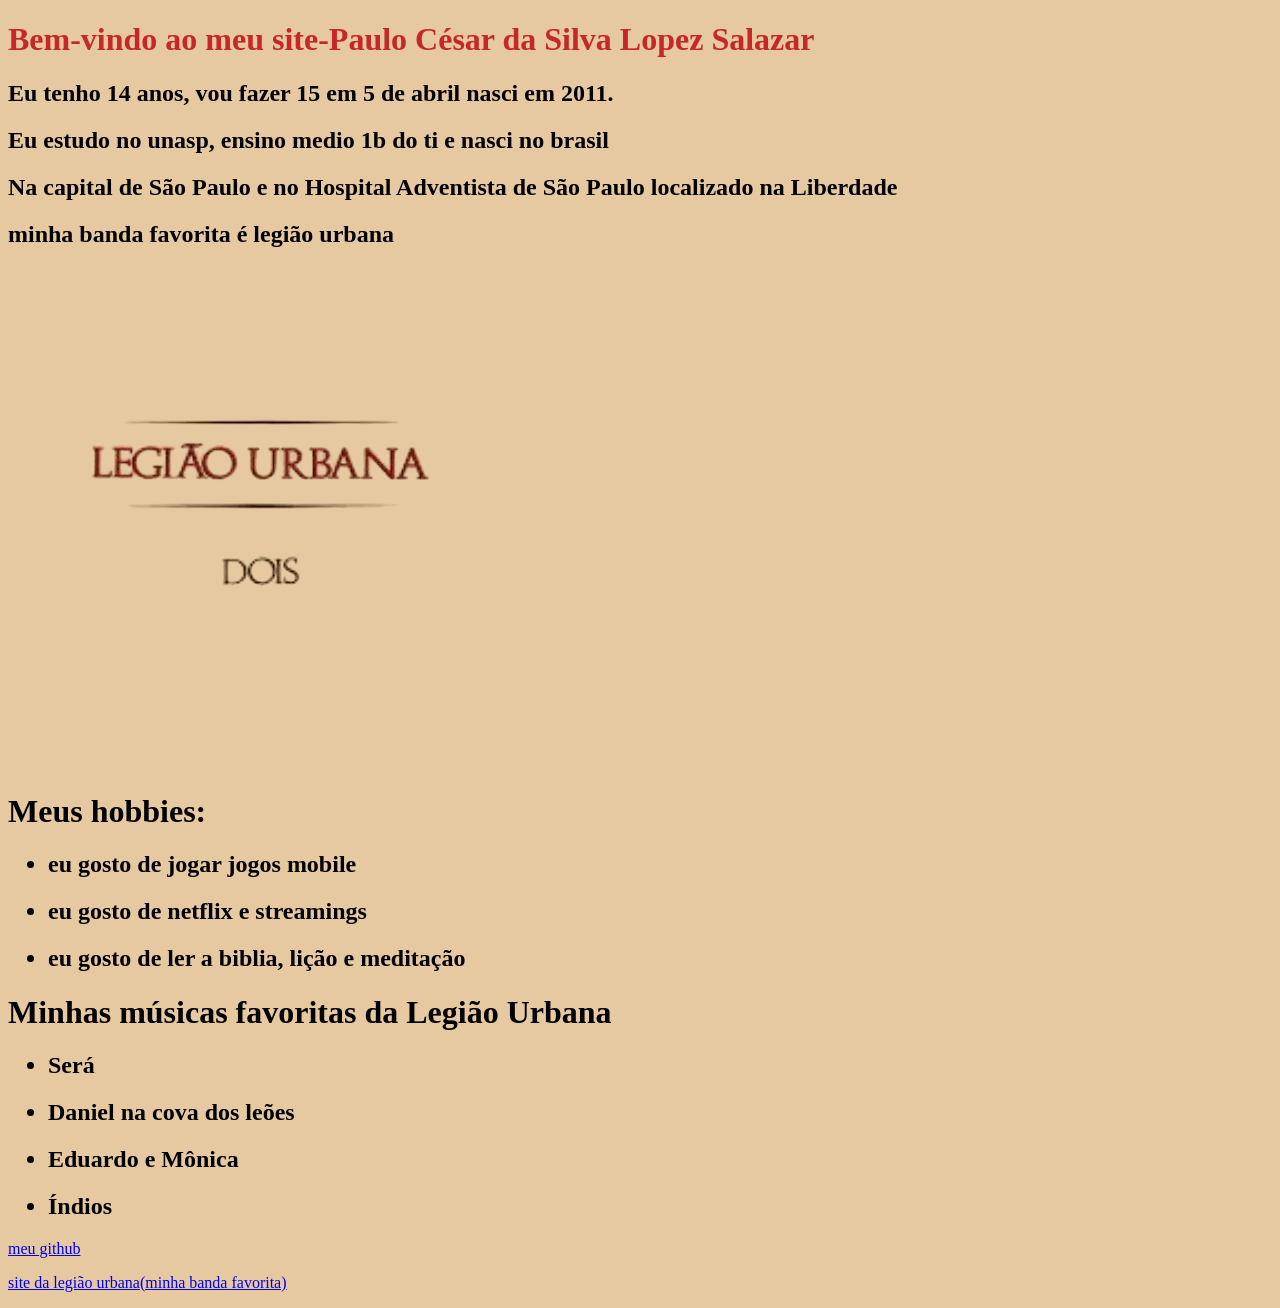
==== paulo-salazar-minha-bio-main/index.html @ ef20a2ca "Add files via upload" ====
<!DOCTYPE html>
<html lang="pt-br">
<head>
    <meta charset="UTF-8">
    <meta name="viewport" content="width=device-width, initial-scale=1.0">
    <title>Document</title>
    <link rel="stylesheet" href="style.css">
</head>
<body>
    <h1 class="cor-titulo">Bem-vindo ao meu site-Paulo César da Silva Lopez Salazar</h1>
    <h2>Eu tenho 14 anos, vou fazer 15 em 5 de abril nasci em 2011.</h2>
    <h2>Eu estudo no unasp, ensino medio 1b do ti e nasci no brasil</h2>
    <h2>Na capital de São Paulo e no Hospital Adventista de São Paulo localizado na Liberdade</h2>
    <h2>minha banda favorita é legião urbana</h2>
    <img src="img/cd_cover-removebg-preview.png" alt="">
<div>
    <h1>Meus hobbies:</h1>
    <ul>
        <h2><li>eu gosto de jogar jogos mobile</li></h2>
        <h2><li>eu gosto de netflix e streamings</li></h2>
        <h2><li>eu gosto de ler a biblia, lição e meditação</li></h2>
    </ul>
</div>
<div>
    <h1>Minhas músicas favoritas da Legião Urbana</h1>
    <ul>
        <h2><li>Será</li></h2>
        <h2><li>Daniel na cova dos leões</li></h2>
        <h2><li>Eduardo e Mônica</li></h2>
        <h2><li>Índios</li></h2>
    </ul>
</div>




<p><a href="https://github.com/salazars2011" target="_blank">meu github</a></p>
<p><a href="http://www.legiaourbana.com.br/">site da legião urbana(minha banda favorita)</a></p>
</body>

</html>
---- paulo-salazar-minha-bio-main/style.css ----
.cor-titulo {
    color: #c62728;
}
body {
    background-color: #e6c9a1;
}
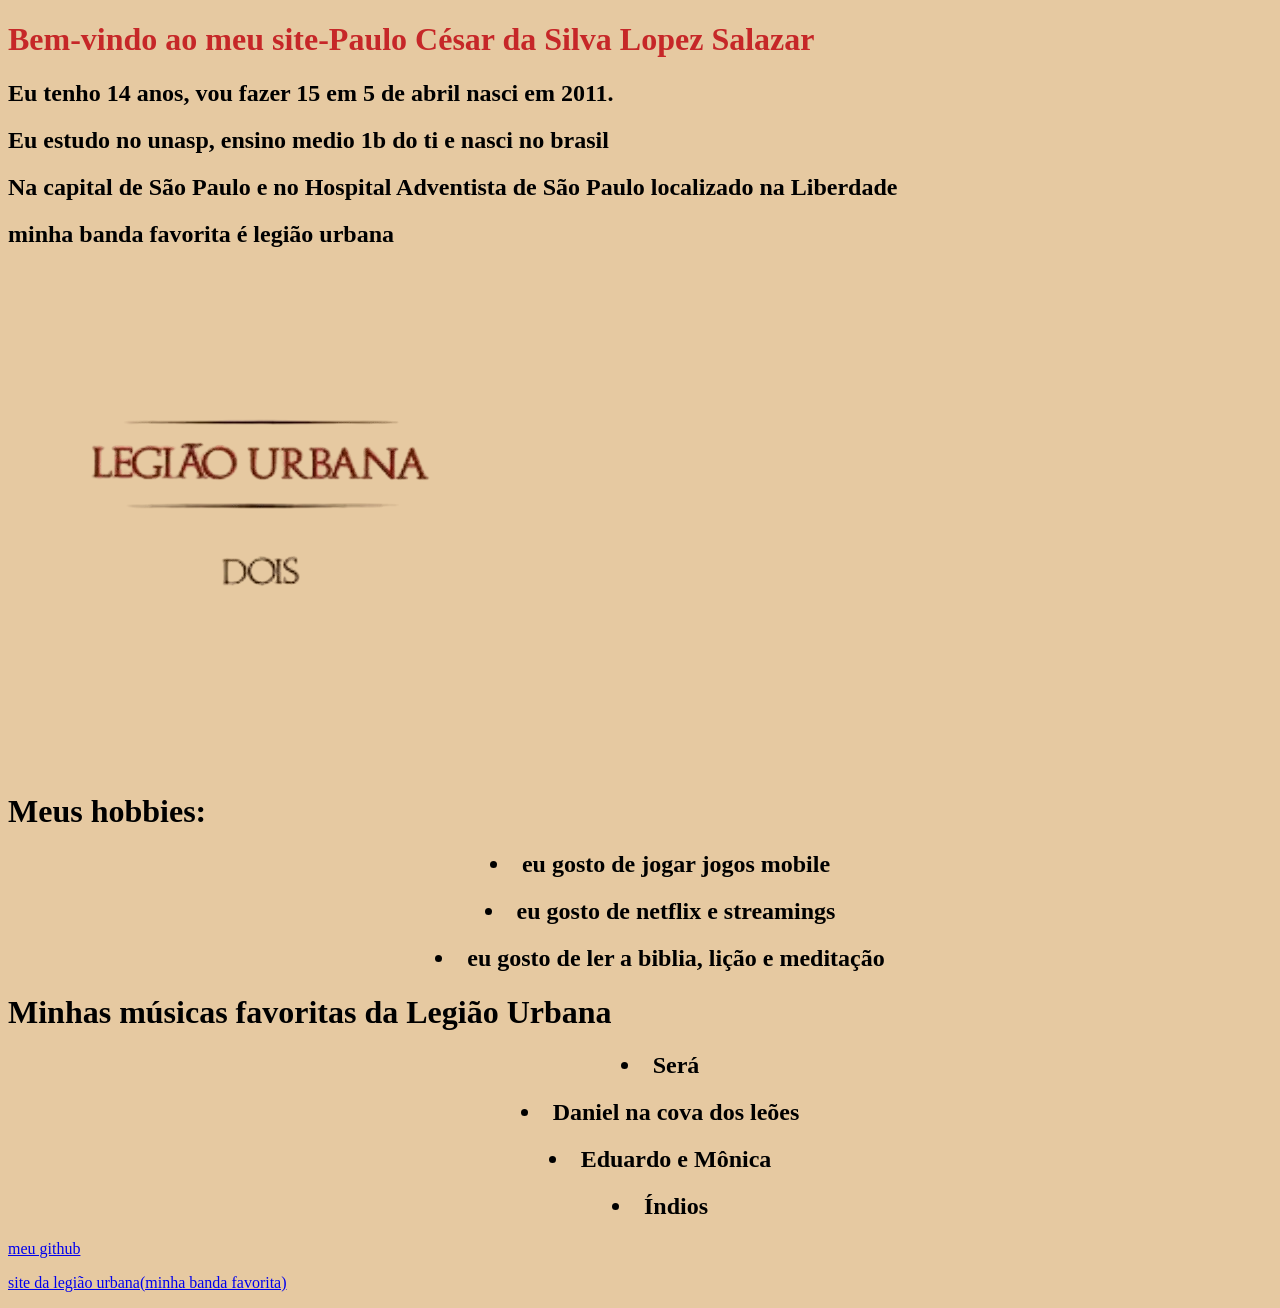
==== commit 283f280b: "minha bio" ====
--- a/paulo-salazar-minha-bio-main/index.html
+++ b/paulo-salazar-minha-bio-main/index.html
@@ -7,7 +7,8 @@
     <link rel="stylesheet" href="style.css">
 </head>
 <body>
-    <h1 class="cor-titulo">Bem-vindo ao meu site-Paulo César da Silva Lopez Salazar</h1>
+    <div>
+        <h1 class="cor-titulo">Bem-vindo ao meu site-Paulo César da Silva Lopez Salazar</h1>
     <h2>Eu tenho 14 anos, vou fazer 15 em 5 de abril nasci em 2011.</h2>
     <h2>Eu estudo no unasp, ensino medio 1b do ti e nasci no brasil</h2>
     <h2>Na capital de São Paulo e no Hospital Adventista de São Paulo localizado na Liberdade</h2>
--- a/paulo-salazar-minha-bio-main/style.css
+++ b/paulo-salazar-minha-bio-main/style.css
@@ -4,4 +4,10 @@
 body {
     background-color: #e6c9a1;
 }
-   +.centro{
+    text-align: center;
+}
+ul{
+    list-style-position:inside;
+    text-align: center;
+}
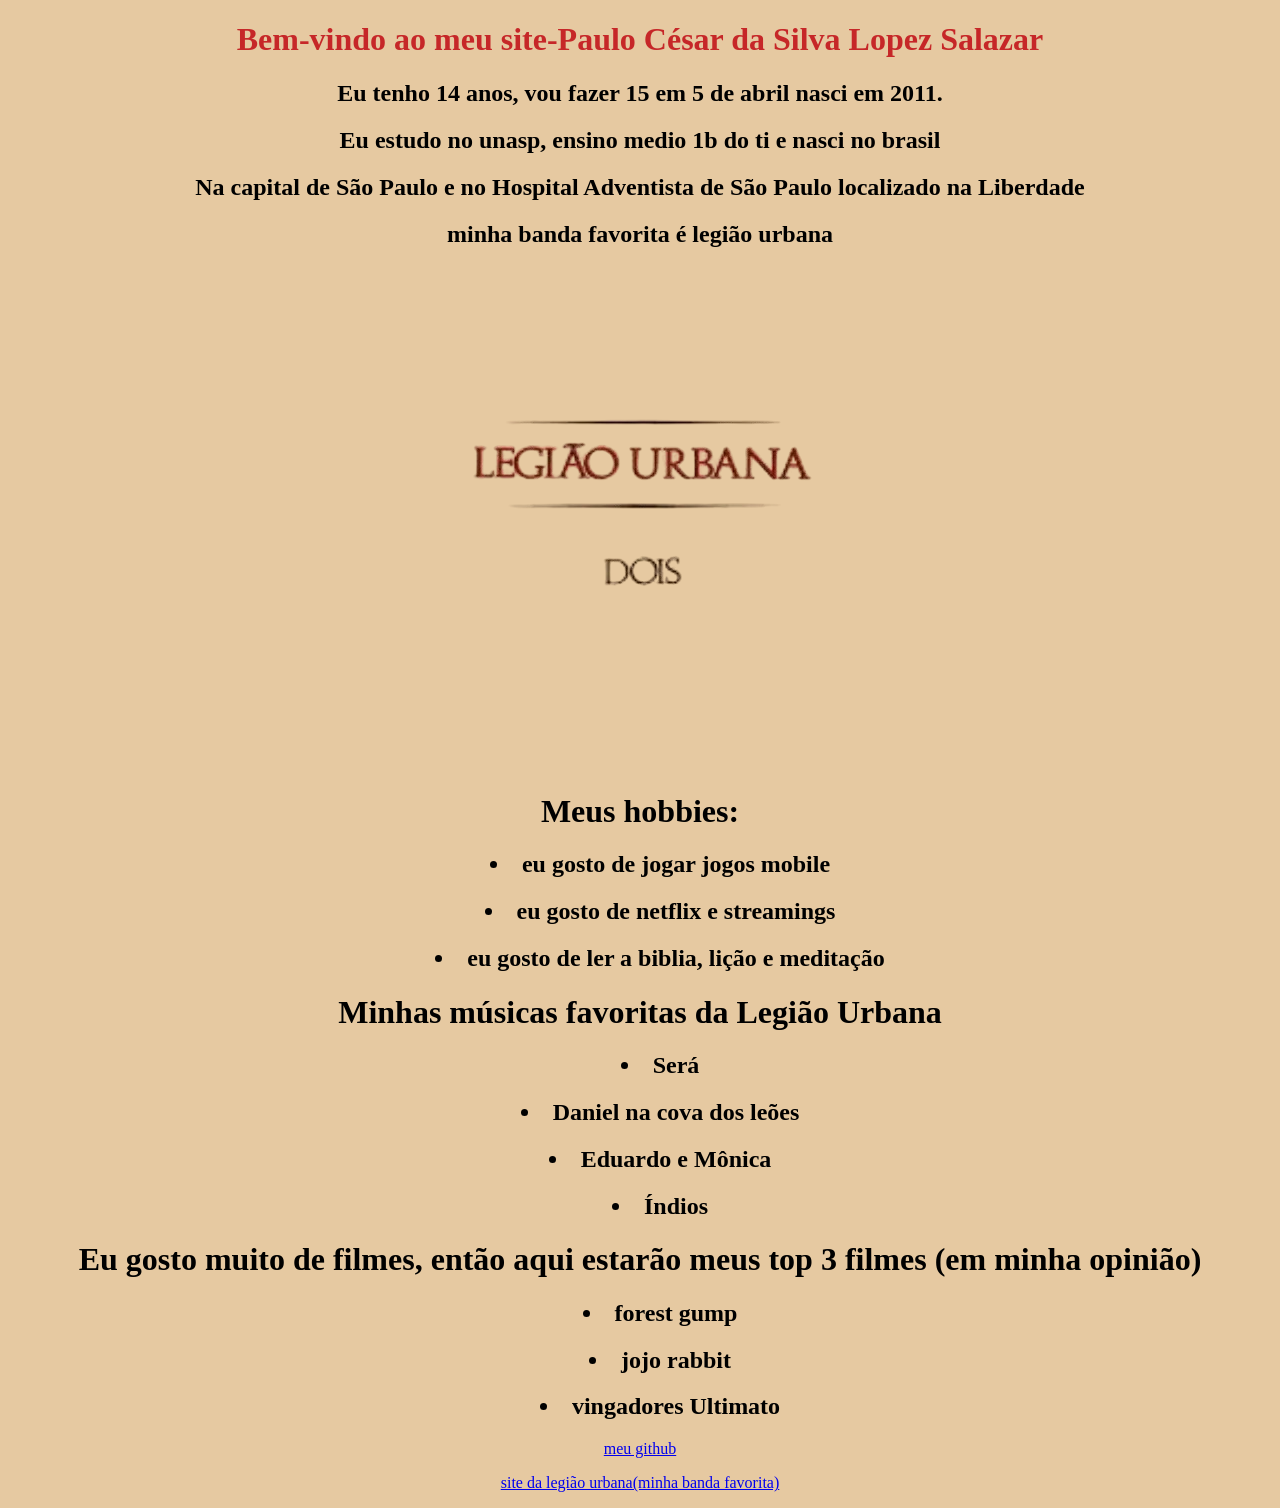
==== commit 7af7077c: "index.html" ====
--- a/paulo-salazar-minha-bio-main/index.html
+++ b/paulo-salazar-minha-bio-main/index.html
@@ -7,8 +7,8 @@
     <link rel="stylesheet" href="style.css">
 </head>
 <body>
-    <div>
-        <h1 class="cor-titulo">Bem-vindo ao meu site-Paulo César da Silva Lopez Salazar</h1>
+    <div class="centro">
+    <h1 class="cor-titulo">Bem-vindo ao meu site-Paulo César da Silva Lopez Salazar</h1>
     <h2>Eu tenho 14 anos, vou fazer 15 em 5 de abril nasci em 2011.</h2>
     <h2>Eu estudo no unasp, ensino medio 1b do ti e nasci no brasil</h2>
     <h2>Na capital de São Paulo e no Hospital Adventista de São Paulo localizado na Liberdade</h2>
@@ -35,8 +35,26 @@
 
 
 
+
+</body> 
+
+
+
+<div>
+
+    <h1>Eu gosto muito de filmes, então aqui estarão meus top 3 filmes (em minha opinião)</h1>
+    <ul>
+        <h2><li>forest gump</li></h2>
+   
+    <h2><li>jojo rabbit</li></h2>
+    <h2><li>vingadores Ultimato</li></h2>
+    </ul>
+</div>
+
 <p><a href="https://github.com/salazars2011" target="_blank">meu github</a></p>
 <p><a href="http://www.legiaourbana.com.br/">site da legião urbana(minha banda favorita)</a></p>
-</body>
 
-</html>+
+
+
+</html>
--- a/paulo-salazar-minha-bio-main/style.css
+++ b/paulo-salazar-minha-bio-main/style.css
@@ -10,4 +10,9 @@
 ul{
     list-style-position:inside;
     text-align: center;
-}+}
+
+.parte2 {
+  background-color: #ADD0E9;
+  padding: 20px;
+}
